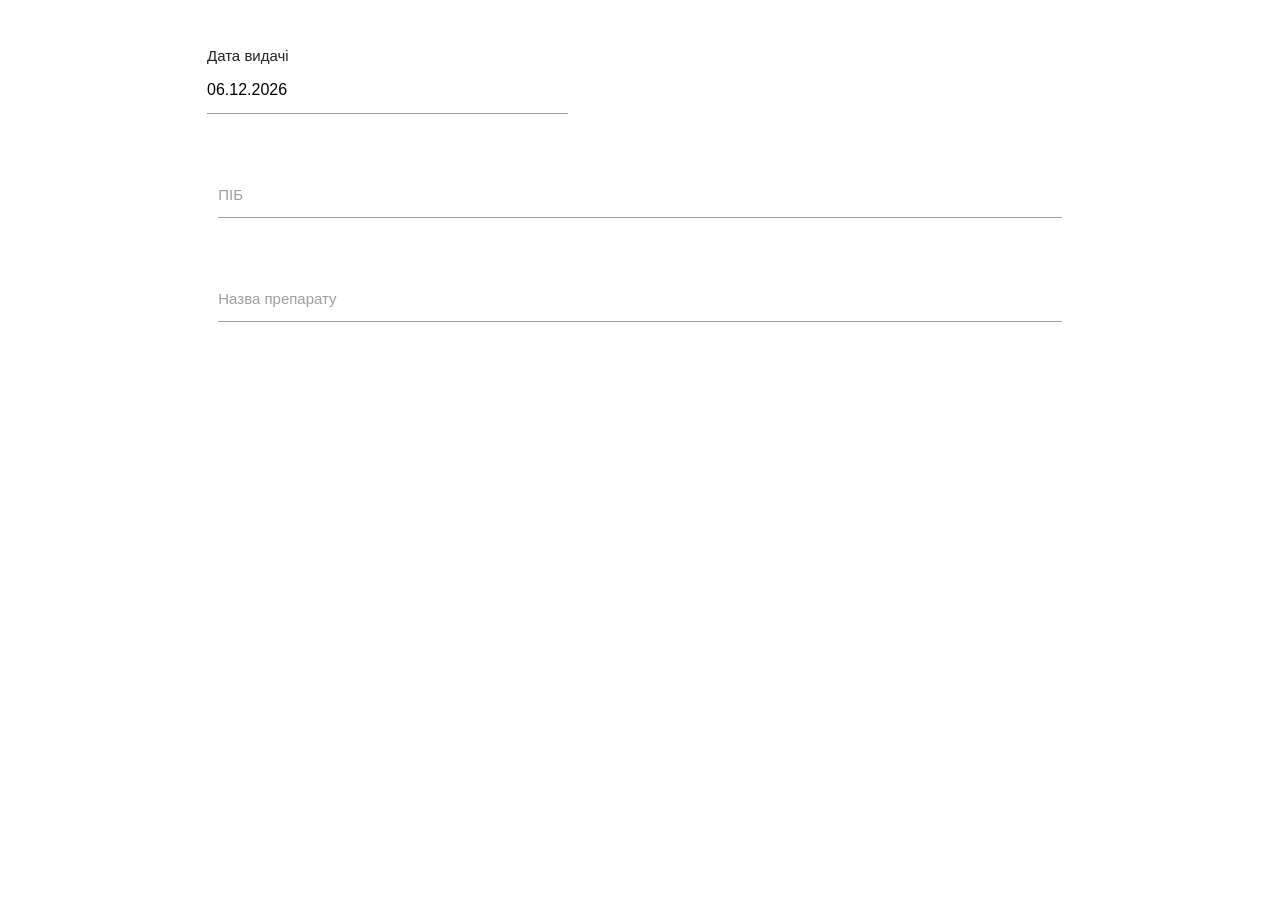
==== index.html @ 1ca5c34b "2.11" ====
<!DOCTYPE html>
<html lang="en">

<head>
    <meta charset="UTF-8">
    <meta name="viewport" content="width=device-width, initial-scale=1.0">
    <!-- Compiled and minified CSS -->
    <link rel="stylesheet" href="https://cdnjs.cloudflare.com/ajax/libs/materialize/1.0.0/css/materialize.min.css">
    <link rel="stylesheet" href="style.css">
    <title>Document</title>
</head>

<body>
    <div class="container">
        <div class="row">
            <div class="input-field col s5">
                <div class="row">
                    Дата видачі
                    <input type="text" class="datepicker dateInpt">
                </div>
            </div>
            <div class="col s12">
                <div class="row">
                    <div class="input-field col s12">
                        <input type="text" id="autocomplete-input" class="autocomplete personInpt">
                        <label for="autocomplete-input">ПІБ</label>
                    </div>
                </div>
            </div>
            <div class="col s12">
                <div class="row">
                    <div class="input-field col s12">
                        <input type="text" id="autocomplete-itemInput" class="autocomplete itemInput">
                        <label for="autocomplete-itemInput">Назва препарату</label>
                    </div>
                </div>
            </div>
        </div>
    </div>

    <!-- Compiled and minified JavaScript -->
    <script src="https://cdnjs.cloudflare.com/ajax/libs/materialize/1.0.0/js/materialize.min.js"></script>
    <script src="main.js"></script>
</body>

</html>
---- style.css ----
.container{
    max-width: 1100px;
    padding: 15px;padding-top: 2rem;
}
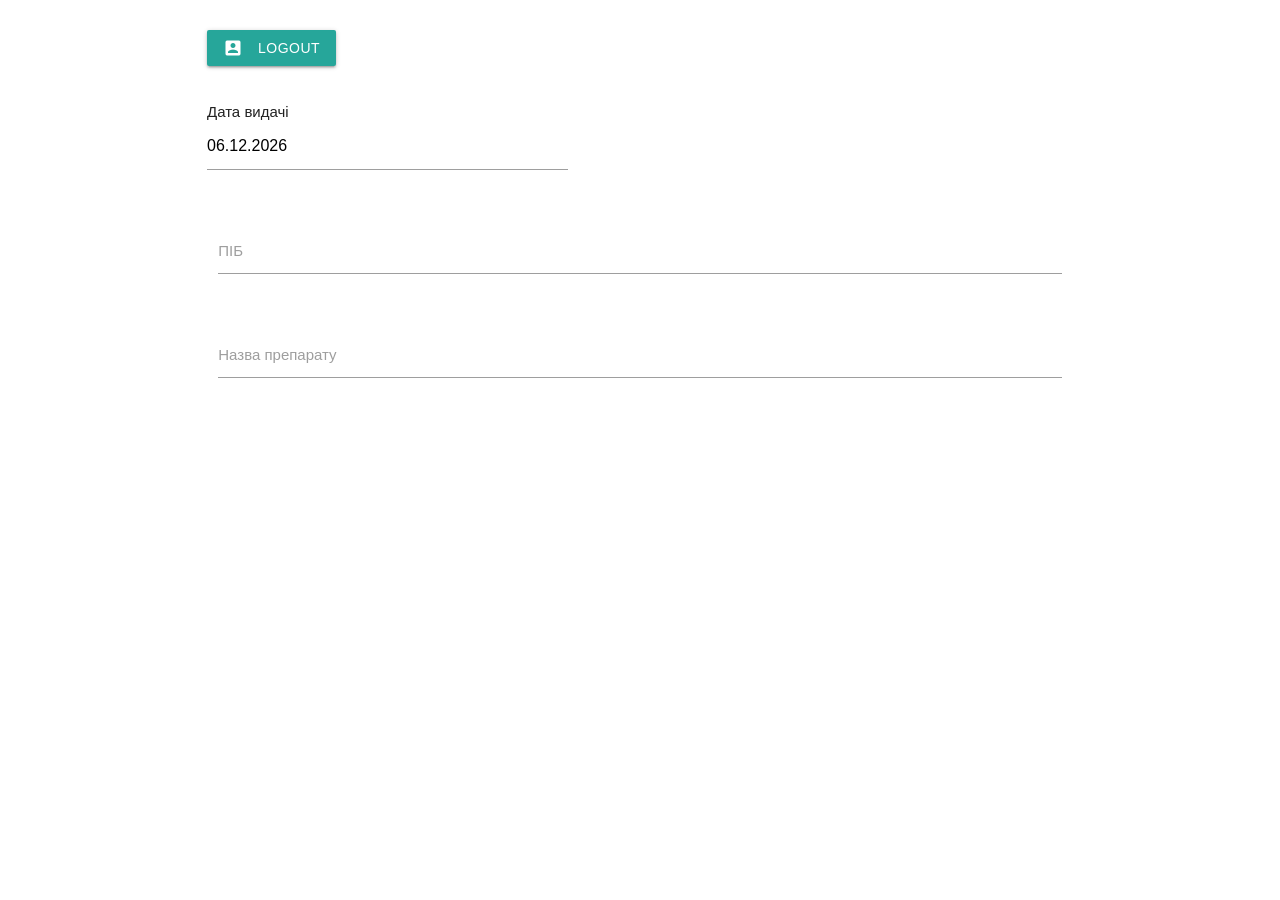
==== commit f99f2e6e: "7.11/1" ====
--- a/index.html
+++ b/index.html
@@ -5,13 +5,18 @@
     <meta charset="UTF-8">
     <meta name="viewport" content="width=device-width, initial-scale=1.0">
     <!-- Compiled and minified CSS -->
+    <link href="https://fonts.googleapis.com/icon?family=Material+Icons" rel="stylesheet">
     <link rel="stylesheet" href="https://cdnjs.cloudflare.com/ajax/libs/materialize/1.0.0/css/materialize.min.css">
     <link rel="stylesheet" href="style.css">
     <title>Document</title>
 </head>
 
 <body>
+
     <div class="container">
+        <div class="row">
+            <a class="waves-effect waves-light btn" id="LogOut"><i class="material-icons left">account_box</i>LogOut</a>
+        </div>
         <div class="row">
             <div class="input-field col s5">
                 <div class="row">
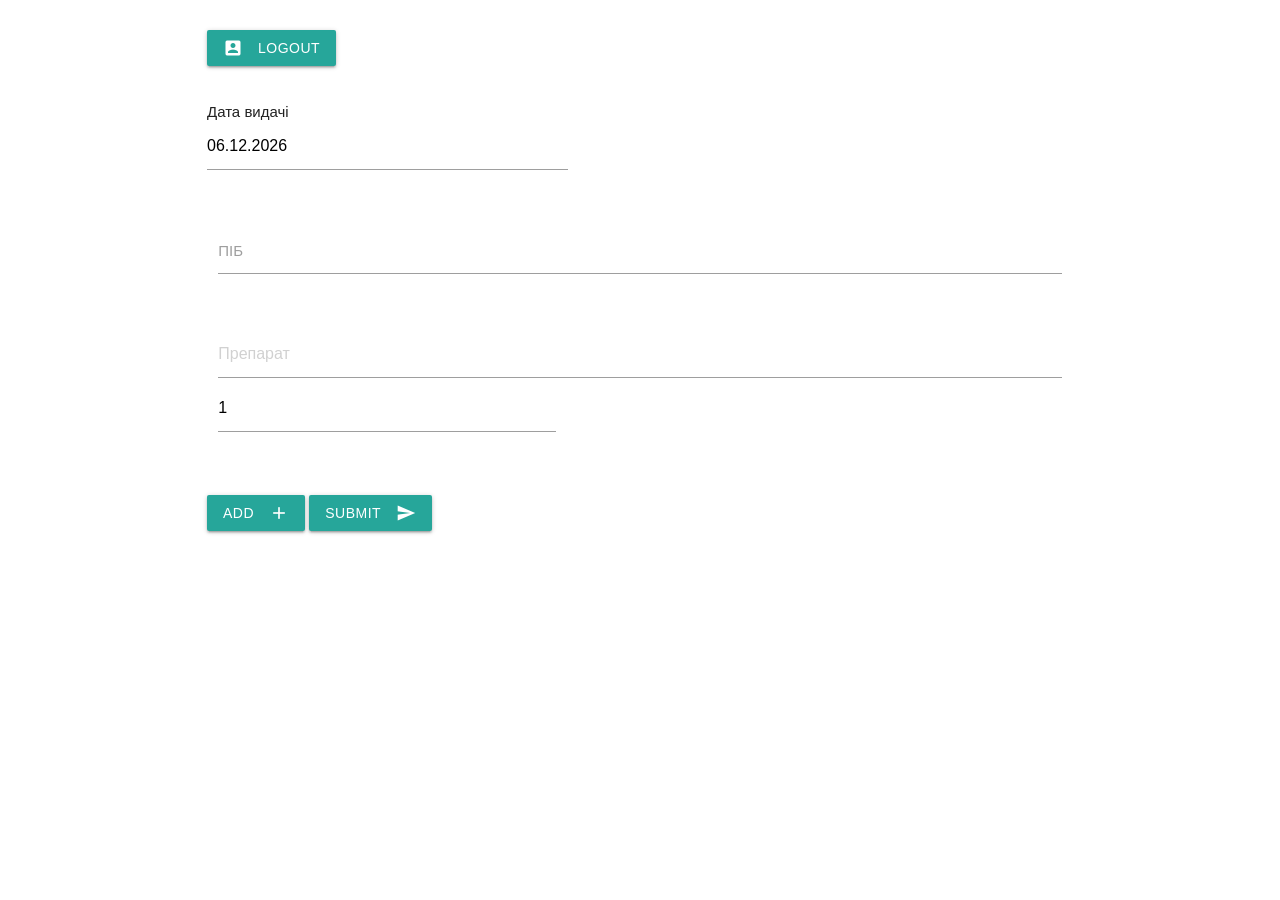
==== commit ff04bcb7: "17/11" ====
--- a/index.html
+++ b/index.html
@@ -13,7 +13,7 @@
 
 <body>
 
-    <div class="container">
+    <div class="container containerMain">
         <div class="row">
             <a class="waves-effect waves-light btn" id="LogOut"><i class="material-icons left">account_box</i>LogOut</a>
         </div>
@@ -32,14 +32,24 @@
                     </div>
                 </div>
             </div>
-            <div class="col s12">
+            <div class="col s12" id="items">
                 <div class="row">
                     <div class="input-field col s12">
-                        <input type="text" id="autocomplete-itemInput" class="autocomplete itemInput">
-                        <label for="autocomplete-itemInput">Назва препарату</label>
+                        <input type="text" class="autocomplete itemInpt" placeholder="Препарат">
+                        <div class="ItemNumbers">
+                            <input type="number" class="itemNumInpt" min="1" value="1" placeholder="№">
+                        </div>
                     </div>
                 </div>
             </div>
+        </div>
+        <div class="row">
+            <button class="btn waves-effect waves-light" name="Add" id="addItemBtn">Add
+                <i class="material-icons right">add</i>
+            </button>
+            <button class="btn waves-effect waves-light" name="action">Submit
+                <i class="material-icons right">send</i>
+            </button>
         </div>
     </div>
 
--- a/style.css
+++ b/style.css
@@ -1,4 +1,20 @@
-.container{
+.containerMain{
     max-width: 1100px;
     padding: 15px;padding-top: 2rem;
+}
+
+.df{
+    display: flex;
+}
+
+.jcsa{
+    justify-content: space-around;
+}
+
+/* .ItemNumbers{
+    width: 100%;
+} */
+
+.itemNumInpt {
+    max-width: 40%;
 }
